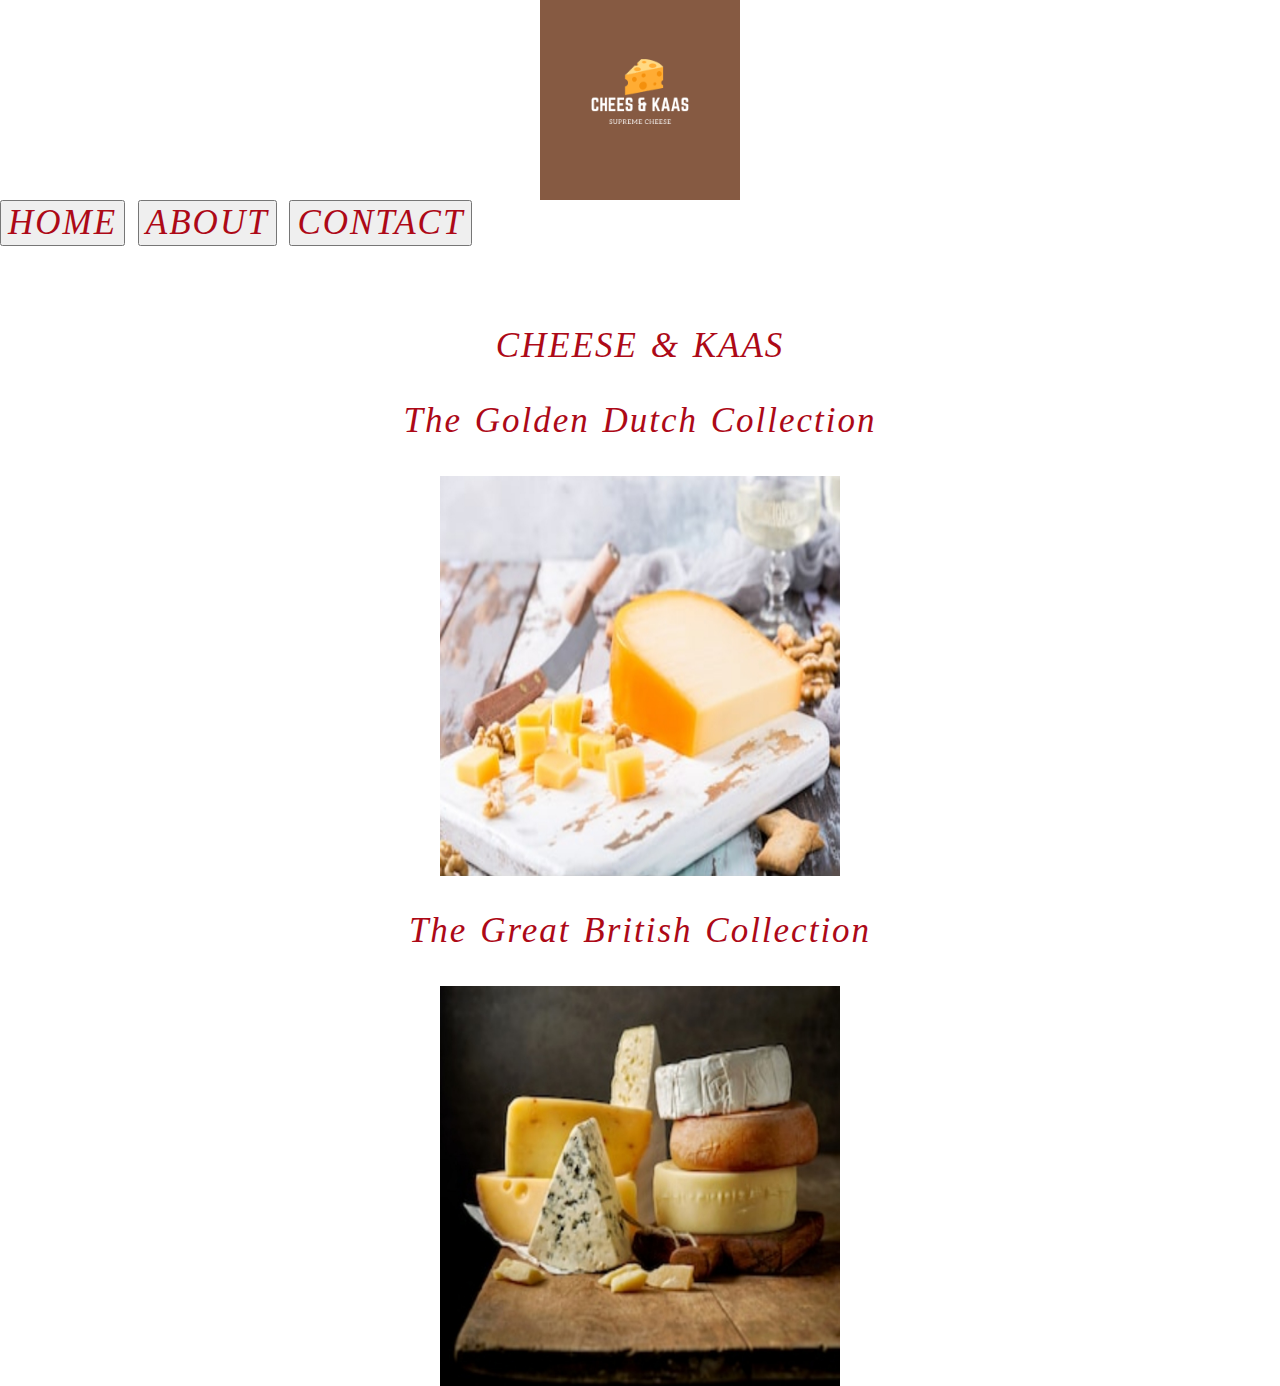
==== index.html @ 43f8b6f2 "Update index.html" ====
<!DOCTYPE html>
<html lang="en">

    <head>
        <meta charset="UTF-8">
        <link rel="stylesheet" href="./main.css">
        <div>
            <img src="logo.png" alt="logo" width="200"height="200"> 
        </div>
      
    </head>

    <body>
       <header>
            <nav>
             
                  <a href="http://127.0.0.1:5500/index.html"><button>HOME</button> </a>
                  <a href="http://127.0.0.1:5500/about.html"><button>ABOUT</button></a>
                  <a href="http://127.0.0.1:5500/contact.html"><button>CONTACT</Button></a>

                 

                 
             </nav>
    
            <br>
            <br>
          
     </header>

        <center id= "title" <h3>CHEESE & KAAS</h3> <center>
        

        </div>
             <center><p>The Golden Dutch collection</p></center>
        

            <img src="./goldch.jpg" alt="goldch" width="400" height="400" <a href=""></a>

        <div>

           <center> <p> The great british Collection</p> </center>

            <img src="chselect.jpg" alt="chselect" width="400" height="400">

        </div>

    </body>


</html>
---- main.css ----
@import url('https://fonts.googleapis.com/css2?family=Lobster+Two:wght@700&display=swap');

body{ 
    margin: 0;
}

.logo { width: 50%;
        height: 50%;
}

nav {
    display: block;
  }  


.li { grid-auto-rows: auto
    
    ;} 

.container {
    position: relative;
    text-align: center;
    color: #ad0917;
}

.centered{
    position: absolute;
    top:50%;
    left:50%;
    transform:translate(-50%,-50%);
}

img {
 display: block;
  margin-left:auto ;
  margin-right:auto ;
  max-width: 100%;
  max-height: 100%;
}

nav {
    grid-auto-rows: auto;


}

#gouda {height: 100px ;

}

ul {
    margin: auto;
    padding-top: auto;

}

.center{text-align: center;}
        
*{
    font-family:swap,Georgia;
    font-size: 35px;
    letter-spacing: 2px;
    word-spacing: 2px;
    color: #AD0917;
    font-weight: normal;
    text-decoration: none;
    font-style: italic;
    font-variant: normal;
    text-transform: capitalize;
}




.first
{
    display: flexbox;
}

.large{
    font-size: 40px;
}


.center{
    text-align: center;

}

.main{
    margin: 30px;
}

.about-section{ top: right;

}

footer {
    position: fixed;
    left: 0;
    bottom: 0;
    width: 100%;
    background-color: rgba(148, 138, 130, 0.89);
    color: rgb(10, 0, 0);
    text-align: center;
}

input[type=text], select, textarea {
    width: 100%; 
    padding: 12px; 
    border: 1px solid #ccc; 
    border-radius: 4px; 
    box-sizing: border-box; 
    margin-top: 6px; 
    margin-bottom: 16px;
    resize: vertical 
  }
  
  input[type=submit] {
    background-color: #ffda0b;
    color: white;
    padding: 12px 20px;
    border: none;
    border-radius: 4px;
    cursor: pointer;
  }

  input[type=submit]:hover {
    background-color: #d3930b;

  }
  

  .container {
    border-radius: 5px;
    background-color: #c48807;
    padding: 20px;
  }
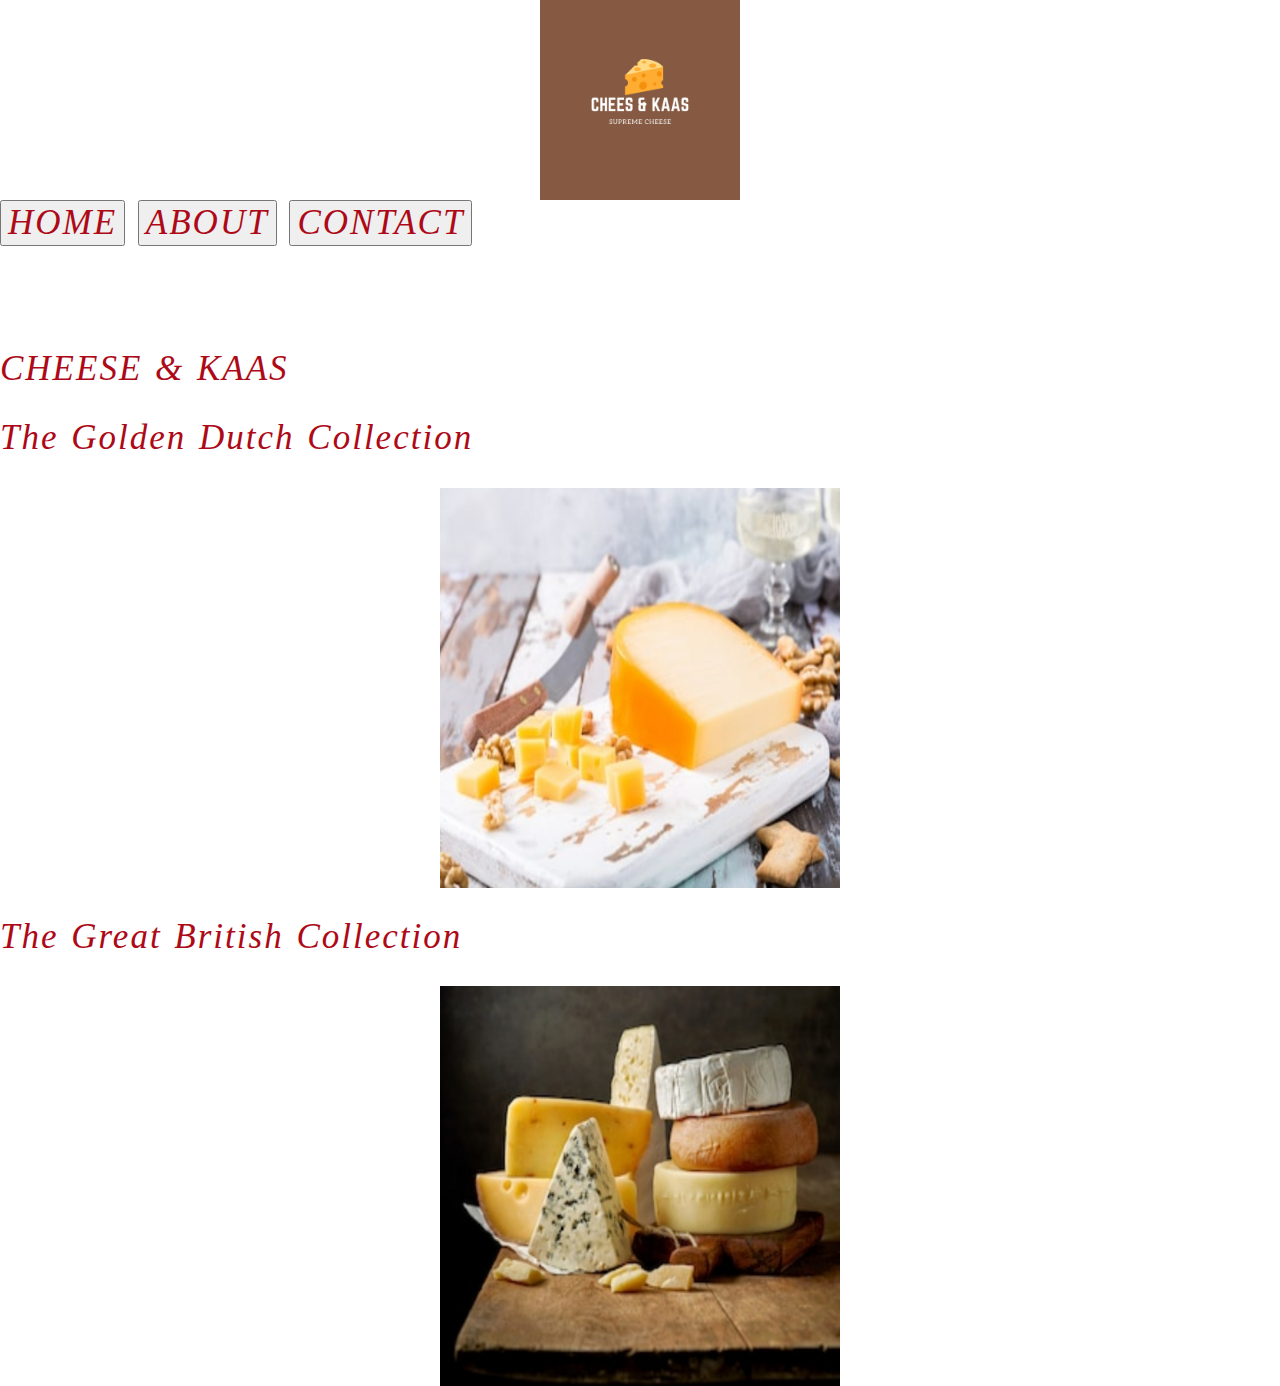
==== commit 6b15238a: "Update index.html" ====
--- a/index.html
+++ b/index.html
@@ -4,19 +4,23 @@
     <head>
         <meta charset="UTF-8">
         <link rel="stylesheet" href="./main.css">
-        <div>
-            <img src="logo.png" alt="logo" width="200"height="200"> 
-        </div>
+        <title>HOME</title>
+       
       
     </head>
 
     <body>
-       <header>
+        
+    <header>
+         <div>
+            <img src="logo.png" alt="logo" width="200"height="200"> 
+        </div>
+        
             <nav>
              
-                  <a href="http://127.0.0.1:5500/index.html"><button>HOME</button> </a>
-                  <a href="http://127.0.0.1:5500/about.html"><button>ABOUT</button></a>
-                  <a href="http://127.0.0.1:5500/contact.html"><button>CONTACT</Button></a>
+                  <a href="./index.html"><button>HOME</button> </a>
+                  <a href="./about.html"><button>ABOUT</button></a>
+                  <a href="./contact.html"><button>CONTACT</Button></a>
 
                  
 
@@ -28,18 +32,18 @@
           
      </header>
 
-        <center id= "title" <h3>CHEESE & KAAS</h3> <center>
+        <h1 id= "title"> CHEESE & KAAS</h1> 
         
 
-        </div>
-             <center><p>The Golden Dutch collection</p></center>
+        <div>
+             <h2>The Golden Dutch collection</h2>
         
 
             <img src="./goldch.jpg" alt="goldch" width="400" height="400" <a href=""></a>
 
-        <div>
+    
 
-           <center> <p> The great british Collection</p> </center>
+           <h2> The great british Collection</h2> 
 
             <img src="chselect.jpg" alt="chselect" width="400" height="400">
 
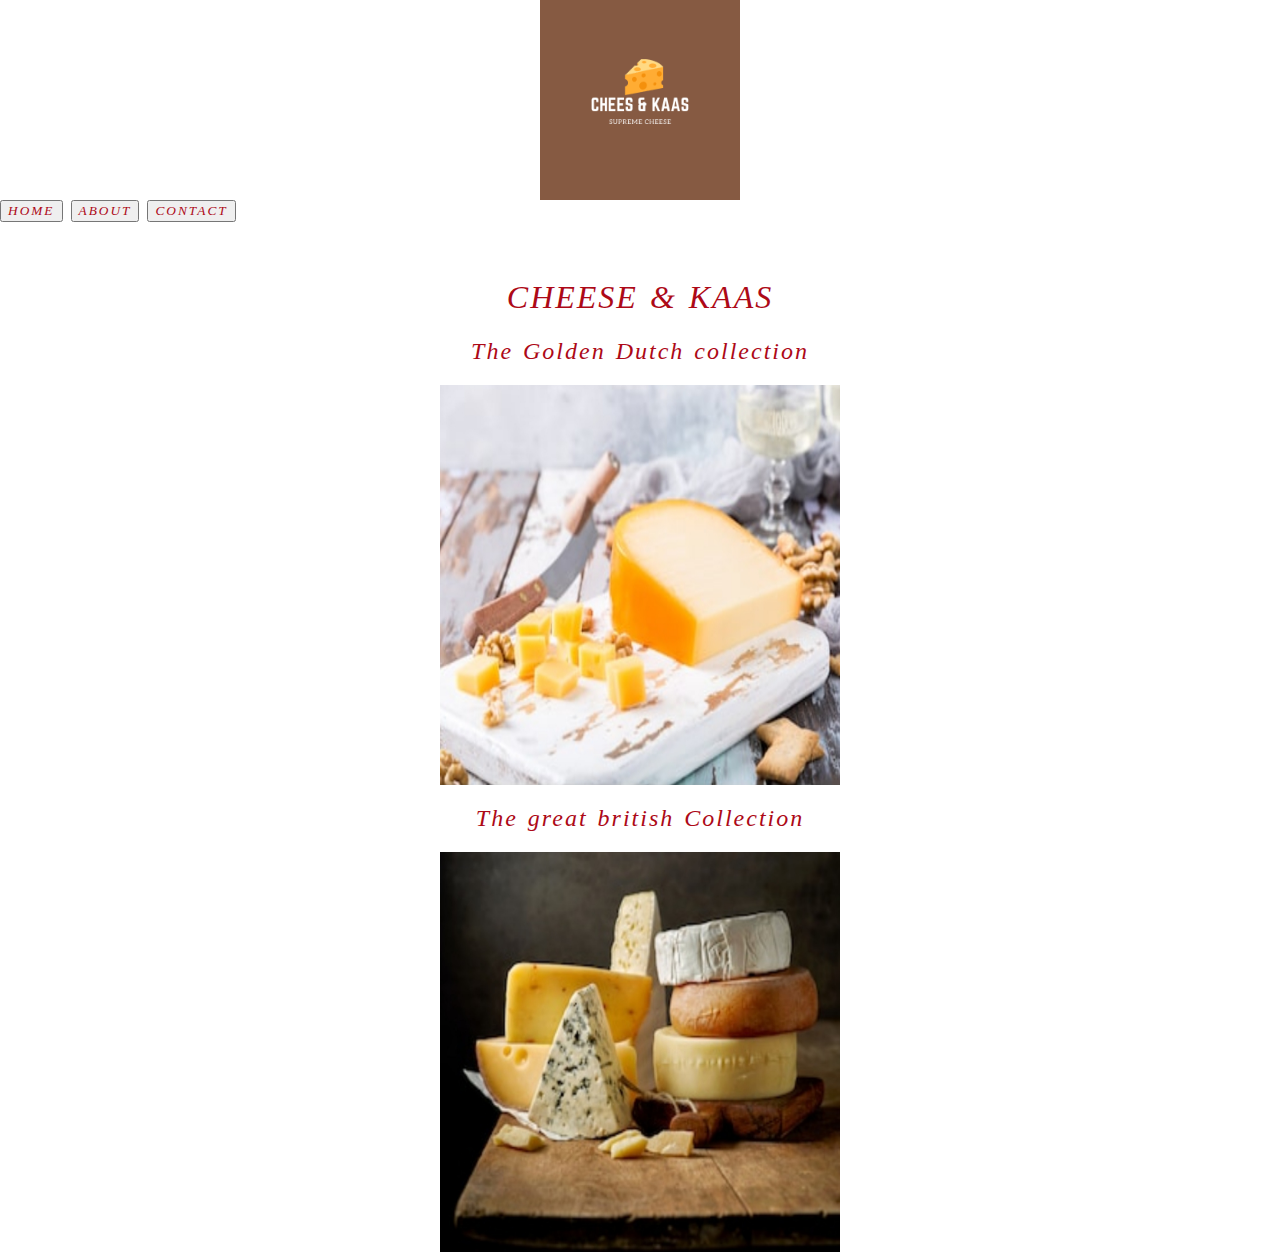
==== commit 38d3e60e: "Update index.html" ====
--- a/index.html
+++ b/index.html
@@ -32,18 +32,17 @@
           
      </header>
 
-        <h1 id= "title"> CHEESE & KAAS</h1> 
+        <h1 class="center" id= "title"> CHEESE & KAAS</h1> 
         
 
         <div>
-             <h2>The Golden Dutch collection</h2>
+             <h2 class="center"> The Golden Dutch collection</h2>
         
 
-            <img src="./goldch.jpg" alt="goldch" width="400" height="400" <a href=""></a>
-
+            <img src="./goldch.jpg" alt="goldch" width="400" height="400">
     
 
-           <h2> The great british Collection</h2> 
+           <h2 class="center"> The great british Collection</h2> 
 
             <img src="chselect.jpg" alt="chselect" width="400" height="400">
 
--- a/main.css
+++ b/main.css
@@ -58,7 +58,6 @@
         
 *{
     font-family:swap,Georgia;
-    font-size: 35px;
     letter-spacing: 2px;
     word-spacing: 2px;
     color: #AD0917;
@@ -66,8 +65,7 @@
     text-decoration: none;
     font-style: italic;
     font-variant: normal;
-    text-transform: capitalize;
-}
+   }
 
 
 
@@ -135,4 +133,4 @@
     border-radius: 5px;
     background-color: #c48807;
     padding: 20px;
-  }+  }
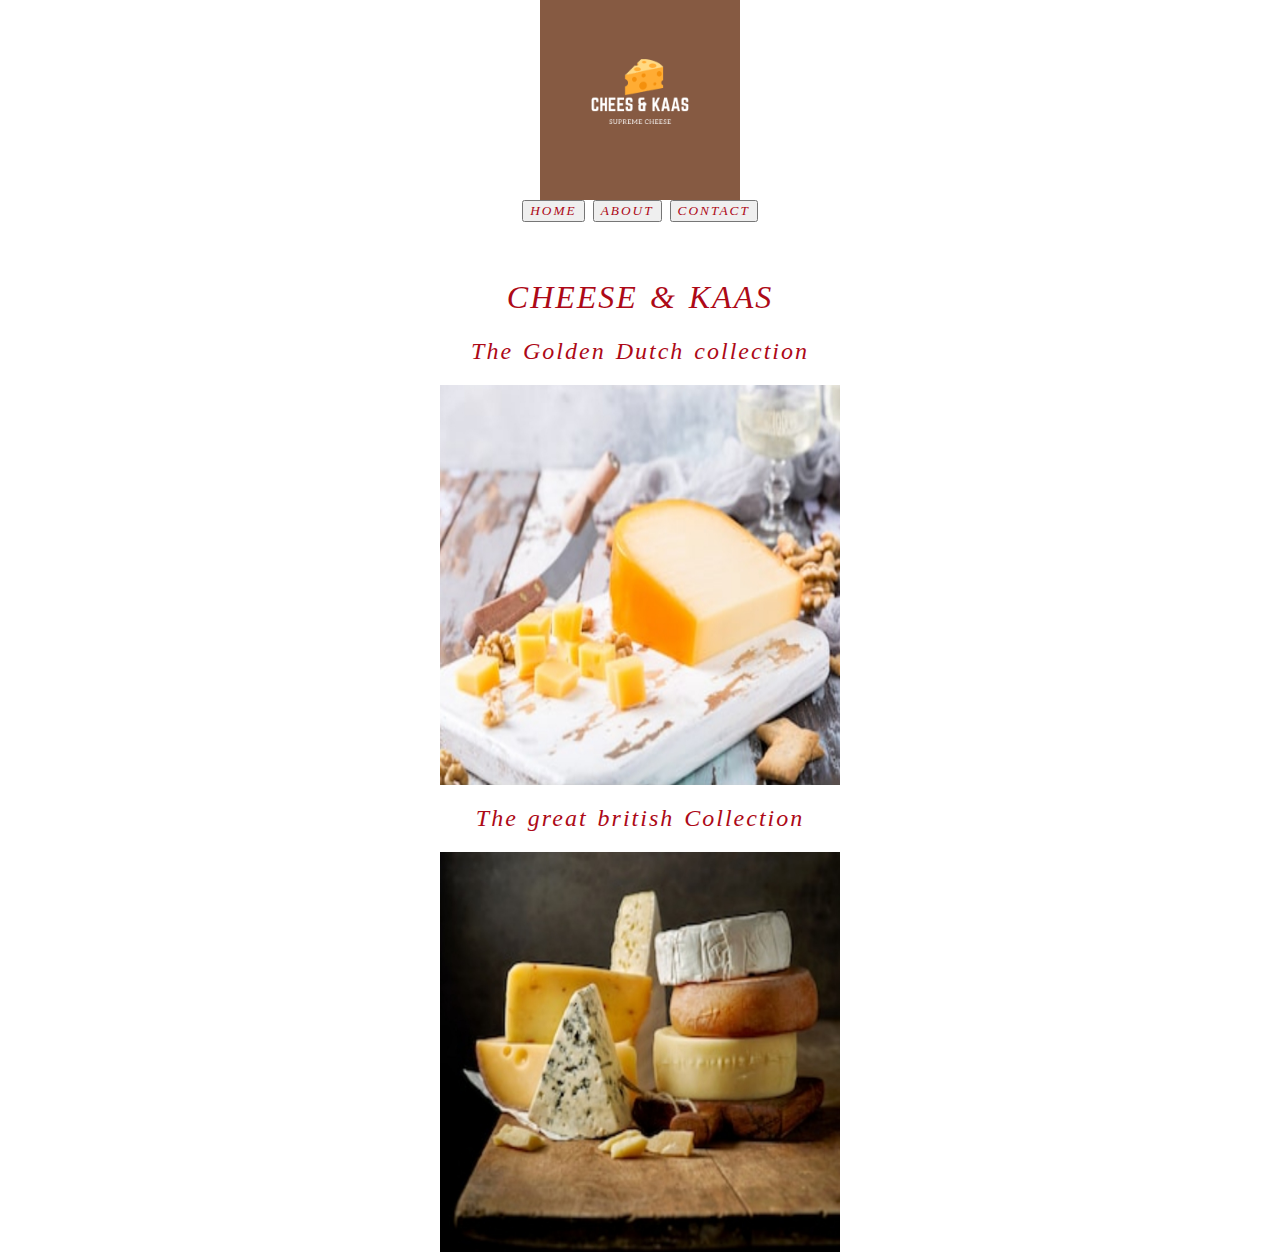
==== commit a036da86: "Update index.html" ====
--- a/index.html
+++ b/index.html
@@ -16,7 +16,7 @@
             <img src="logo.png" alt="logo" width="200"height="200"> 
         </div>
         
-            <nav>
+            <nav class= "center">
              
                   <a href="./index.html"><button>HOME</button> </a>
                   <a href="./about.html"><button>ABOUT</button></a>
